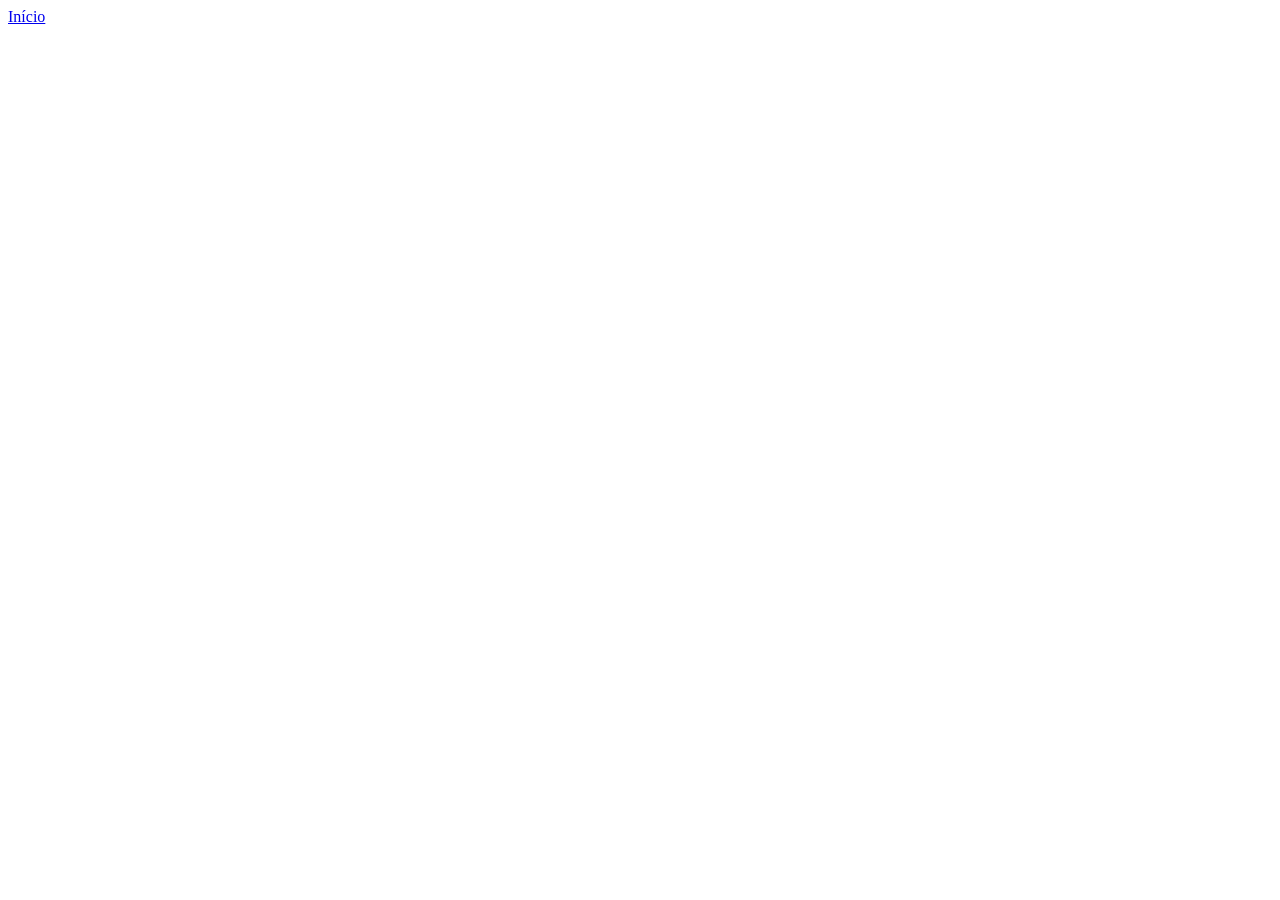
==== pages/cadastro.html @ 9164aeb6 "Adicionando linhas de codigos" ====
<!DOCTYPE html>
<html lang="pt-br">
  <head>
    <meta charset="UTF-8" />
    <meta name="viewport" content="width=device-width, initial-scale=1.0" />
    <title>Cadastro</title>
  </head>
  <body>
    <nav class="menu-navegacao">
      <a href="../index.html" class="link-menu">Início</a>
    </nav>
  </body>
</html>
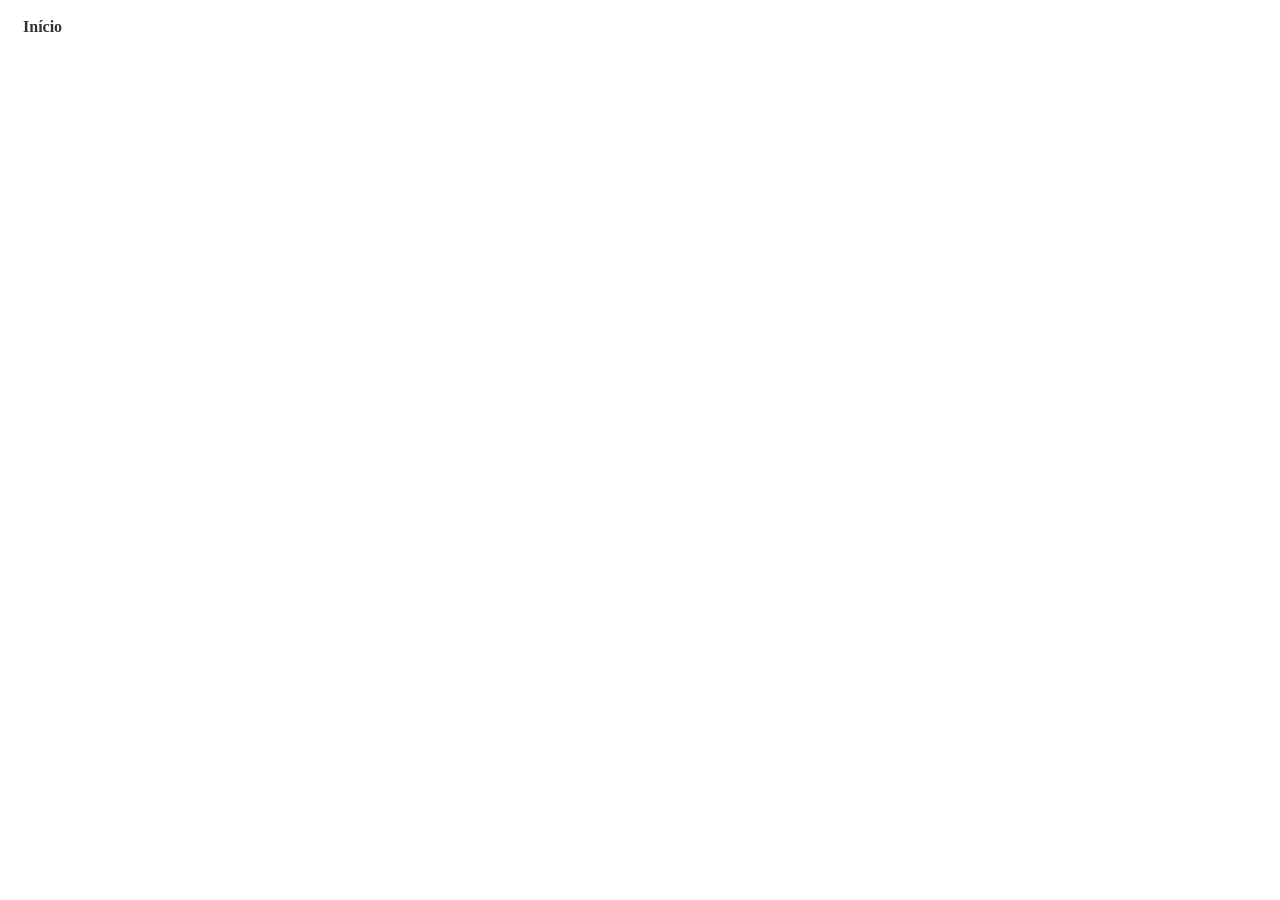
==== commit b0fb0867: "Adicionando o style" ====
--- a/pages/cadastro.html
+++ b/pages/cadastro.html
@@ -5,6 +5,7 @@
     <meta name="viewport" content="width=device-width, initial-scale=1.0" />
     <title>Cadastro</title>
   </head>
+  <link rel="stylesheet" href="../css/style.css" />
   <body>
     <nav class="menu-navegacao">
       <a href="../index.html" class="link-menu">Início</a>
--- a/css/style.css
+++ b/css/style.css
@@ -0,0 +1,50 @@
+.texto-comum,
+.titulo-site,
+.subtitulo {
+  font-family: Arial, Helvetica, sans-serif;
+}
+
+.cabecalho-principal {
+  display: flex;
+  justify-content: space-between;
+  align-items: center;
+  background-color: #f8f9fa;
+  padding: 20px;
+  border-bottom: 2px solid #e9ecef;
+}
+
+.menu-navegacao {
+  display: flex;
+  gap: 15px;
+}
+
+.link-menu {
+  text-decoration: none;
+  color: #333;
+  font-weight: bold;
+  padding: 10px 15px;
+  border-radius: 5px;
+}
+
+.container-layout {
+  display: flex;
+  gap: 30px;
+  padding: 20px;
+  max-width: 1200px;
+  margin: 0 auto;
+}
+
+.conteudo-principal {
+  flex: 3;
+  background-color: #ffffff;
+  padding: 20px;
+  border-radius: 8px;
+  box-shadow: 0 2px 4px rgba(0, 0, 0, 0, 1);
+}
+
+.barra-lateral {
+  flex: 1;
+  background-color: #e9ecef;
+  padding: 20px;
+  border-radius: 8px;
+}
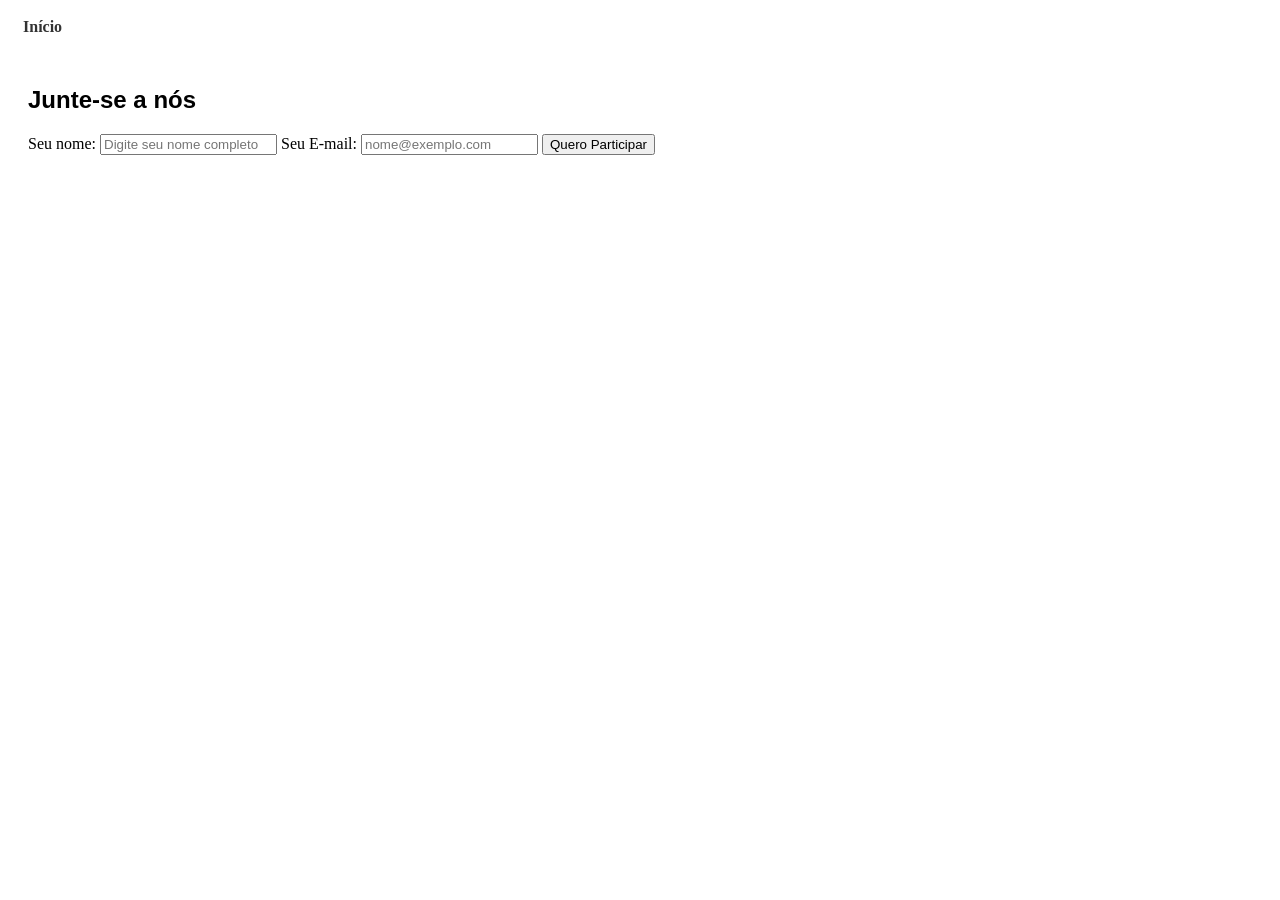
==== commit 9d9a80dd: "Ultimas finalizações" ====
--- a/pages/cadastro.html
+++ b/pages/cadastro.html
@@ -10,5 +10,28 @@
     <nav class="menu-navegacao">
       <a href="../index.html" class="link-menu">Início</a>
     </nav>
+    <main class="conteudo-principal">
+      <h2 class="subtitulo">Junte-se a nós</h2>
+
+      <form class="formulario-cadastro">
+        <label for="nome" class="rotulo-campo">Seu nome:</label>
+        <input
+          type="text"
+          id="nome"
+          class="campo-entrada"
+          placeholder="Digite seu nome completo"
+        />
+
+        <label for="email" class="rotulo-campo">Seu E-mail:</label>
+        <input
+          type="email"
+          id="email"
+          class="campo-entrada"
+          placeholder="nome@exemplo.com"
+        />
+
+        <button type="submit" class="botao-enviar">Quero Participar</button>
+      </form>
+    </main>
   </body>
 </html>
--- a/css/style.css
+++ b/css/style.css
@@ -48,3 +48,12 @@
   padding: 20px;
   border-radius: 8px;
 }
+
+.link-menu {
+  transition: background-color 0.3s ease, color 0.3s ease;
+}
+
+.link-menu:hover {
+  background-color: #0056b3;
+  color: #ffffff;
+}
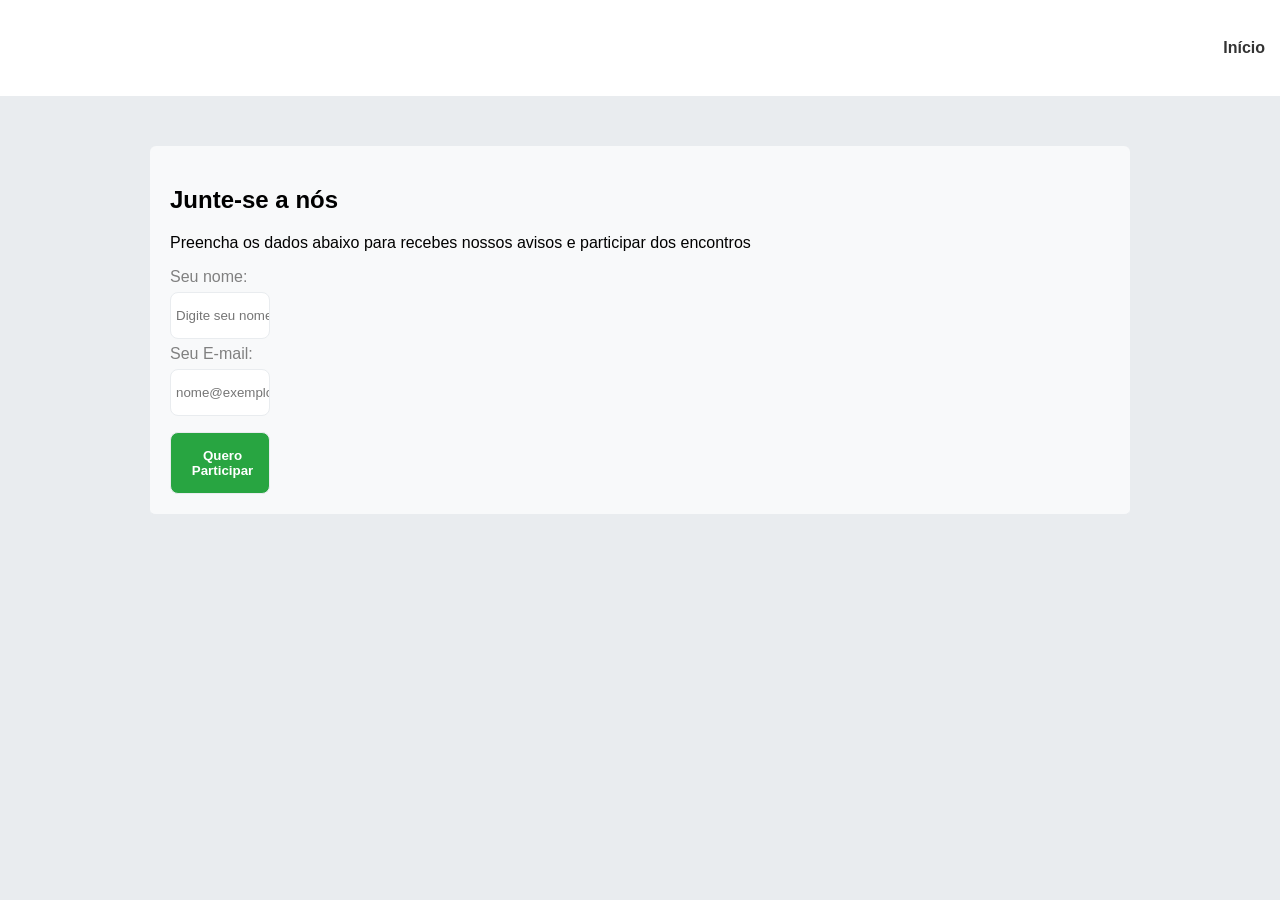
==== commit b4ef360c: "Finalizando style" ====
--- a/pages/cadastro.html
+++ b/pages/cadastro.html
@@ -4,15 +4,24 @@
     <meta charset="UTF-8" />
     <meta name="viewport" content="width=device-width, initial-scale=1.0" />
     <title>Cadastro</title>
+    <style>
+      * {
+        font-family: Arial, Helvetica, sans-serif;
+      }
+    </style>
   </head>
   <link rel="stylesheet" href="../css/style.css" />
-  <body>
+  <body class="body-cadastro">
     <nav class="menu-navegacao">
+      <h1 class="titulo-site-2">Comunidade Dev</h1>
       <a href="../index.html" class="link-menu">Início</a>
     </nav>
     <main class="conteudo-principal">
       <h2 class="subtitulo">Junte-se a nós</h2>
-
+      <p>
+        Preencha os dados abaixo para recebes nossos avisos e participar dos
+        encontros
+      </p>
       <form class="formulario-cadastro">
         <label for="nome" class="rotulo-campo">Seu nome:</label>
         <input
--- a/css/style.css
+++ b/css/style.css
@@ -16,6 +16,8 @@
 .menu-navegacao {
   display: flex;
   gap: 15px;
+  background-color: #ffffff;
+  justify-content: flex-end;
 }
 
 .link-menu {
@@ -24,6 +26,7 @@
   font-weight: bold;
   padding: 10px 15px;
   border-radius: 5px;
+  margin: auto;
 }
 
 .container-layout {
@@ -57,3 +60,57 @@
   background-color: #0056b3;
   color: #ffffff;
 }
+
+.formulario-cadastro {
+  display: flex;
+  flex-direction: column;
+}
+
+.conteudo-principal {
+  align-items: center;
+  background-color: #f8f9fa;
+  margin: 50px 150px 10px 150px;
+  border-bottom: 2px solid #e9ecef;
+  border-radius: 6px;
+  box-shadow: 4 4px 4px rgba(0, 0, 0, 0, 1);
+}
+
+.botao-enviar {
+  background-color: #28a541;
+  margin: 10px 840px 0px 0px;
+  border-radius: 8px;
+  padding: 15px 0px 15px 5px;
+  color: #ffffff;
+  border: 1px solid #e9ecef;
+  font-weight: bold;
+  cursor: pointer;
+}
+
+.body-cadastro {
+  background-color: #e9ecef;
+  margin: 0px;
+}
+
+.campo-entrada {
+  padding: 15px 0px 15px 5px;
+  border-radius: 8px;
+  border: 1px solid #e9ecef;
+  margin: 6px 840px 6px 0px;
+}
+
+.rotulo-campo {
+  color: grey;
+}
+
+.titulo-site-2 {
+  margin: 0px 1500px 0px 10px;
+  color: #0056b3;
+  padding: 20px;
+}
+
+footer {
+  position: absolute;
+  bottom: 0;
+  width: 100%;
+  height: 60px;
+}
